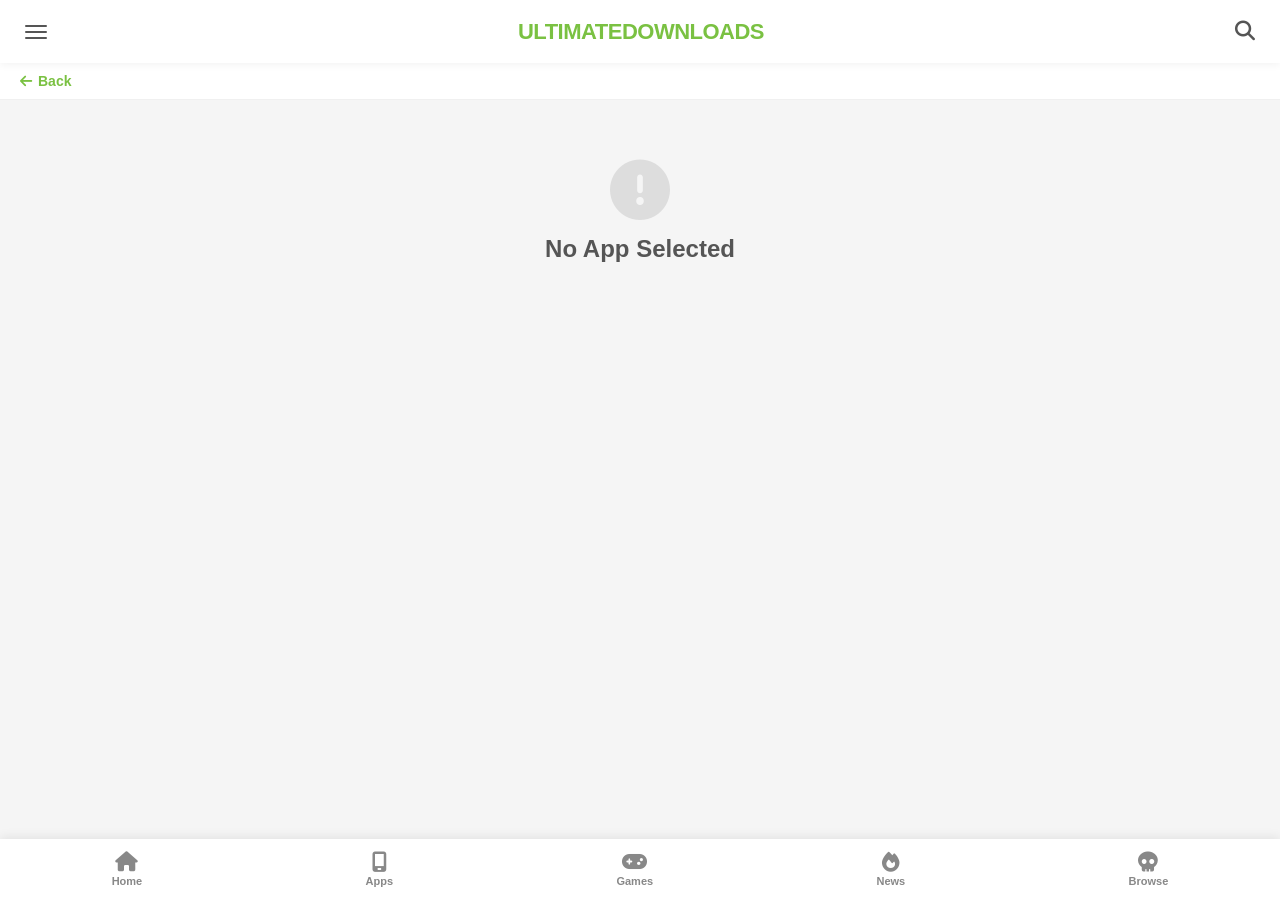
==== app.html @ 6dda3215 "Add app detail page with real download" ====
<!DOCTYPE html>
<html lang="en">
<head>
    <meta charset="UTF-8">
    <meta name="viewport" content="width=device-width, initial-scale=1.0">
    <title>Loading... - Ultimate Downloads</title>
    <link rel="stylesheet" href="/css/style.css">
    <link rel="stylesheet" href="https://cdnjs.cloudflare.com/ajax/libs/font-awesome/6.5.0/css/all.min.css">
    <style>
        .app-detail-header {
            background: #fff;
            padding: 25px 20px;
            text-align: center;
        }
        
        .app-detail-header img {
            width: 110px;
            height: 110px;
            border-radius: 25px;
            object-fit: cover;
            box-shadow: 0 8px 20px rgba(0,0,0,0.15);
            background: #f0f0f0;
        }
        
        .app-detail-header h1 {
            font-size: 22px;
            font-weight: 800;
            margin-top: 15px;
        }
        
        .app-detail-header .category {
            color: #7ac142;
            font-size: 14px;
            font-weight: 600;
            margin-top: 5px;
        }
        
        .app-meta-row {
            display: flex;
            justify-content: center;
            gap: 25px;
            margin-top: 20px;
            padding: 15px 0;
            border-top: 1px solid #f0f0f0;
            border-bottom: 1px solid #f0f0f0;
        }
        
        .meta-item {
            text-align: center;
        }
        
        .meta-item .val {
            font-size: 16px;
            font-weight: 700;
            color: #1a1a1a;
        }
        
        .meta-item .lbl {
            font-size: 11px;
            color: #888;
            margin-top: 3px;
            text-transform: uppercase;
        }
        
        .download-section {
            background: #fff;
            padding: 20px;
            margin-top: 10px;
        }
        
        .download-btn {
            display: block;
            width: 100%;
            padding: 16px;
            background: linear-gradient(135deg, #7ac142, #6aaf33);
            color: #fff;
            text-align: center;
            border: none;
            border-radius: 12px;
            font-size: 17px;
            font-weight: 700;
            cursor: pointer;
            text-decoration: none;
            box-shadow: 0 6px 15px rgba(122,193,66,0.3);
            transition: 0.2s;
        }
        
        .download-btn:hover {
            transform: translateY(-2px);
            box-shadow: 0 8px 20px rgba(122,193,66,0.4);
        }
        
        .download-btn i {
            margin-right: 8px;
        }
        
        .info-section {
            background: #fff;
            padding: 20px;
            margin-top: 10px;
        }
        
        .info-section h3 {
            font-size: 16px;
            font-weight: 700;
            margin-bottom: 12px;
            display: flex;
            align-items: center;
            gap: 8px;
        }
        
        .info-section h3 i {
            color: #ff7a3d;
        }
        
        .info-section p {
            font-size: 14px;
            color: #555;
            line-height: 1.7;
        }
        
        .mod-features {
            background: #fff7e6;
            border-left: 4px solid #ff7a3d;
            padding: 15px;
            border-radius: 8px;
            margin-top: 15px;
        }
        
        .mod-features .title {
            font-size: 13px;
            color: #ff7a3d;
            font-weight: 700;
            margin-bottom: 8px;
            text-transform: uppercase;
        }
        
        .mod-features p {
            color: #555;
            font-size: 14px;
        }
        
        .back-btn {
            position: sticky;
            top: 60px;
            background: #fff;
            padding: 10px 20px;
            border-bottom: 1px solid #f0f0f0;
            z-index: 50;
        }
        
        .back-btn a {
            color: #7ac142;
            font-size: 14px;
            font-weight: 600;
            display: flex;
            align-items: center;
            gap: 6px;
        }
        
        .not-found {
            text-align: center;
            padding: 60px 20px;
        }
        
        .not-found i {
            font-size: 60px;
            color: #ddd;
            margin-bottom: 15px;
        }
        
        .not-found h2 {
            color: #555;
        }
    </style>
</head>
<body>

<!-- TOP HEADER -->
<header class="top-header">
    <div class="menu-icon" onclick="toggleMenu()">
        <span></span><span></span><span></span>
    </div>
    <a href="/" class="logo">ULTIMATE<span>DOWNLOADS</span></a>
    <div class="search-icon" onclick="toggleSearch()">
        <i class="fa-solid fa-magnifying-glass"></i>
    </div>
</header>

<!-- SEARCH BAR -->
<div class="search-box" id="searchBox">
    <input type="text" placeholder="Search apps and games...">
</div>

<!-- SIDE MENU -->
<div class="side-menu" id="sideMenu">
    <a href="/"><i class="fa-solid fa-house"></i> Home</a>
    <a href="/apps.html"><i class="fa-solid fa-mobile-screen"></i> Apps</a>
    <a href="/games.html"><i class="fa-solid fa-gamepad"></i> Games</a>
    <a href="/news.html"><i class="fa-solid fa-fire"></i> News</a>
    <a href="/browse.html"><i class="fa-solid fa-skull"></i> Browse</a>
</div>

<!-- BACK BUTTON -->
<div class="back-btn">
    <a href="javascript:history.back()">
        <i class="fa-solid fa-arrow-left"></i> Back
    </a>
</div>

<!-- APP CONTENT -->
<div id="appContent">
    <div class="loading" style="padding: 50px;">Loading app details...</div>
</div>

<!-- BOTTOM NAVIGATION -->
<nav class="bottom-nav">
    <a href="/" class="nav-item">
        <i class="fa-solid fa-house nav-icon"></i>
        <span class="nav-label">Home</span>
    </a>
    <a href="/apps.html" class="nav-item">
        <i class="fa-solid fa-mobile-screen nav-icon"></i>
        <span class="nav-label">Apps</span>
    </a>
    <a href="/games.html" class="nav-item">
        <i class="fa-solid fa-gamepad nav-icon"></i>
        <span class="nav-label">Games</span>
    </a>
    <a href="/news.html" class="nav-item">
        <i class="fa-solid fa-fire nav-icon"></i>
        <span class="nav-label">News</span>
    </a>
    <a href="/browse.html" class="nav-item">
        <i class="fa-solid fa-skull nav-icon"></i>
        <span class="nav-label">Browse</span>
    </a>
</nav>

<script src="/js/main.js"></script>
<script>
async function loadAppDetail() {
    const params = new URLSearchParams(window.location.search);
    const id = params.get('id');
    const container = document.getElementById('appContent');
    
    if (!id) {
        container.innerHTML = `
            <div class="not-found">
                <i class="fa-solid fa-circle-exclamation"></i>
                <h2>No App Selected</h2>
            </div>
        `;
        return;
    }
    
    try {
        const response = await fetch('/api/apps');
        const data = await response.json();
        const app = data.apps.find(a => a.id === id);
        
        if (!app) {
            container.innerHTML = `
                <div class="not-found">
                    <i class="fa-solid fa-circle-exclamation"></i>
                    <h2>App Not Found</h2>
                </div>
            `;
            return;
        }
        
        document.title = `${app.name} - Ultimate Downloads`;
        
        container.innerHTML = `
            <div class="app-detail-header">
                <img src="${app.icon}" alt="${app.name}" onerror="this.src='https://via.placeholder.com/110/7ac142/ffffff?text=APP'">
                <h1>${app.name}</h1>
                <div class="category">${app.category}</div>
                
                <div class="app-meta-row">
                    <div class="meta-item">
                        <div class="val">${app.rating || '4.0'} ⭐</div>
                        <div class="lbl">Rating</div>
                    </div>
                    <div class="meta-item">
                        <div class="val">${app.version || '1.0'}</div>
                        <div class="lbl">Version</div>
                    </div>
                    <div class="meta-item">
                        <div class="val">${app.type === 'game' ? 'Game' : 'App'}</div>
                        <div class="lbl">Type</div>
                    </div>
                </div>
            </div>
            
            <div class="download-section">
                <a href="${app.download}" class="download-btn" download>
                    <i class="fa-solid fa-download"></i> Download ${app.name}
                </a>
            </div>
            
            ${app.modInfo ? `
                <div class="info-section">
                    <div class="mod-features">
                        <div class="title">⚡ MOD Features</div>
                        <p>${app.modInfo}</p>
                    </div>
                </div>
            ` : ''}
            
            <div class="info-section">
                <h3><i class="fa-solid fa-circle-info"></i> About ${app.name}</h3>
                <p>${app.description || 'No description available.'}</p>
            </div>
            
            <div class="info-section">
                <h3><i class="fa-solid fa-shield-halved"></i> Safety</h3>
                <p>✅ Scanned & Verified Safe<br>
                ✅ Free Download<br>
                ✅ No Hidden Cost</p>
            </div>
        `;
        
    } catch (error) {
        container.innerHTML = `
            <div class="not-found">
                <i class="fa-solid fa-triangle-exclamation"></i>
                <h2>Failed to load app</h2>
            </div>
        `;
    }
}

loadAppDetail();
</script>

</body>
</html>
---- css/style.css ----
/* ===== RESET & BASE ===== */
* {
    margin: 0;
    padding: 0;
    box-sizing: border-box;
    -webkit-tap-highlight-color: transparent;
}

body {
    font-family: -apple-system, BlinkMacSystemFont, 'Segoe UI', Roboto, sans-serif;
    background: #f5f5f5;
    color: #1a1a1a;
    padding-bottom: 70px;
    min-height: 100vh;
}

a {
    text-decoration: none;
    color: inherit;
}

/* ===== TOP HEADER ===== */
.top-header {
    background: #fff;
    padding: 15px 20px;
    display: flex;
    align-items: center;
    justify-content: space-between;
    box-shadow: 0 2px 8px rgba(0,0,0,0.05);
    position: sticky;
    top: 0;
    z-index: 100;
}

.menu-icon {
    display: flex;
    flex-direction: column;
    gap: 4px;
    cursor: pointer;
    padding: 5px;
}

.menu-icon span {
    width: 22px;
    height: 2px;
    background: #555;
    border-radius: 2px;
}

.logo {
    font-size: 22px;
    font-weight: 900;
    color: #7ac142;
    letter-spacing: -0.5px;
}

.logo span {
    color: #7ac142;
}

.search-icon {
    font-size: 20px;
    cursor: pointer;
    padding: 5px;
    color: #555;
}

/* ===== SEARCH BOX ===== */
.search-box {
    display: none;
    background: #fff;
    padding: 12px 20px;
    border-bottom: 1px solid #eee;
}

.search-box.active {
    display: block;
}

.search-box input {
    width: 100%;
    padding: 12px 15px;
    border: 1px solid #ddd;
    border-radius: 25px;
    font-size: 15px;
    outline: none;
}

.search-box input:focus {
    border-color: #7ac142;
}

/* ===== SIDE MENU ===== */
.side-menu {
    display: none;
    position: fixed;
    top: 55px;
    left: 0;
    width: 250px;
    height: 100%;
    background: #fff;
    box-shadow: 2px 0 10px rgba(0,0,0,0.1);
    z-index: 99;
    padding: 20px 0;
}

.side-menu.active {
    display: block;
}

.side-menu a {
    display: flex;
    align-items: center;
    gap: 12px;
    padding: 15px 25px;
    font-size: 16px;
    color: #333;
    border-bottom: 1px solid #f0f0f0;
}

.side-menu a:hover {
    background: #f9f9f9;
    color: #7ac142;
}

.side-menu a i {
    width: 20px;
    color: #7ac142;
}

/* ===== MAIN CONTENT ===== */
main {
    padding: 10px 0;
}

.section {
    background: #fff;
    margin: 10px 0;
    padding: 20px 15px;
}

.section-header {
    display: flex;
    justify-content: space-between;
    align-items: center;
    margin-bottom: 15px;
}

.section-title {
    font-size: 18px;
    font-weight: 700;
    color: #1a1a1a;
    display: flex;
    align-items: center;
    gap: 8px;
    margin-bottom: 15px;
}

.section-title i {
    color: #ff7a3d;
    font-size: 18px;
}

.more-link {
    color: #7ac142;
    font-size: 14px;
    font-weight: 600;
}

/* ===== FEATURED SLIDER ===== */
.featured-slider {
    display: flex;
    gap: 15px;
    overflow-x: auto;
    padding-bottom: 10px;
    scrollbar-width: none;
}

.featured-slider::-webkit-scrollbar {
    display: none;
}

.featured-card {
    min-width: 280px;
    height: 160px;
    border-radius: 15px;
    overflow: hidden;
    position: relative;
    background: linear-gradient(135deg, #ff6b6b, #ee5a6f);
    cursor: pointer;
}

.featured-card-info {
    position: absolute;
    bottom: 0;
    left: 0;
    right: 0;
    background: rgba(255,255,255,0.95);
    padding: 10px 15px;
    display: flex;
    align-items: center;
    gap: 10px;
}

.featured-card-info img {
    width: 40px;
    height: 40px;
    border-radius: 10px;
}

.featured-card-info h3 {
    font-size: 14px;
    font-weight: 700;
}

.featured-card-info p {
    font-size: 12px;
    color: #7ac142;
}

/* ===== TOP APPS SLIDER ===== */
.top-apps-slider {
    display: flex;
    gap: 15px;
    overflow-x: auto;
    padding-bottom: 10px;
    scrollbar-width: none;
}

.top-apps-slider::-webkit-scrollbar {
    display: none;
}

.top-app-card {
    min-width: 140px;
    cursor: pointer;
}

.top-app-card .img-wrap {
    position: relative;
    width: 140px;
    height: 140px;
    border-radius: 18px;
    overflow: hidden;
    background: #222;
}

.top-app-card .img-wrap img {
    width: 100%;
    height: 100%;
    object-fit: cover;
}

.badge-editor {
    position: absolute;
    bottom: 35px;
    left: 8px;
    background: #ff7a3d;
    color: #fff;
    font-size: 10px;
    font-weight: 700;
    padding: 3px 8px;
    border-radius: 12px;
}

.badge-premium {
    position: absolute;
    bottom: 8px;
    left: 8px;
    background: #7ac142;
    color: #fff;
    font-size: 10px;
    font-weight: 700;
    padding: 3px 8px;
    border-radius: 12px;
}

.top-app-card h3 {
    margin-top: 10px;
    font-size: 15px;
    font-weight: 700;
}

.top-app-card p {
    font-size: 13px;
    color: #888;
    margin-top: 3px;
}

/* ===== APPS LIST ===== */
.apps-list {
    display: flex;
    flex-direction: column;
    gap: 12px;
}

.app-list-item {
    background: #fff;
    border: 1px solid #eee;
    border-radius: 12px;
    padding: 12px;
    display: flex;
    gap: 12px;
    align-items: center;
    cursor: pointer;
    transition: 0.2s;
}

.app-list-item:hover {
    box-shadow: 0 4px 12px rgba(0,0,0,0.08);
}

.app-list-item img {
    width: 60px;
    height: 60px;
    border-radius: 12px;
    object-fit: cover;
}

.app-list-item .info {
    flex: 1;
}

.app-list-item h3 {
    font-size: 16px;
    font-weight: 700;
    margin-bottom: 4px;
}

.app-list-item .meta {
    font-size: 13px;
    color: #888;
    display: flex;
    align-items: center;
    gap: 6px;
}

.app-list-item .mod-info {
    font-size: 13px;
    color: #ff7a3d;
    font-weight: 600;
    margin-top: 4px;
}

/* ===== COLLECTIONS ===== */
.collection-grid {
    display: grid;
    grid-template-columns: repeat(2, 1fr);
    gap: 12px;
}

.collection-card {
    height: 150px;
    border-radius: 15px;
    overflow: hidden;
    position: relative;
    background: linear-gradient(135deg, #4a5fc1, #5b3fc0);
    cursor: pointer;
    padding: 15px;
    color: #fff;
}

.collection-card h3 {
    font-size: 16px;
    font-weight: 700;
    margin-bottom: 10px;
}

.collection-card .more-count {
    position: absolute;
    bottom: 10px;
    left: 15px;
    font-size: 13px;
    font-weight: 600;
}

/* ===== BOTTOM NAVIGATION ===== */
.bottom-nav {
    position: fixed;
    bottom: 0;
    left: 0;
    right: 0;
    background: #fff;
    display: flex;
    justify-content: space-around;
    align-items: center;
    padding: 8px 0;
    box-shadow: 0 -2px 10px rgba(0,0,0,0.08);
    z-index: 100;
}

.nav-item {
    display: flex;
    flex-direction: column;
    align-items: center;
    gap: 3px;
    padding: 5px 10px;
    color: #888;
}

.nav-item.active {
    color: #7ac142;
}

.nav-item i {
    font-size: 20px;
}

.nav-label {
    font-size: 11px;
    font-weight: 600;
}

/* ===== LOADING ===== */
.loading {
    text-align: center;
    padding: 30px;
    color: #888;
    font-size: 14px;
}

/* ===== FOOTER ===== */
footer {
    text-align: center;
    padding: 20px;
    color: #888;
    font-size: 13px;
    background: #fff;
    margin-top: 10px;
}

/* ===== RESPONSIVE ===== */
@media (min-width: 768px) {
    .collection-grid {
        grid-template-columns: repeat(3, 1fr);
    }

    main {
        max-width: 800px;
        margin: 0 auto;
    }
}
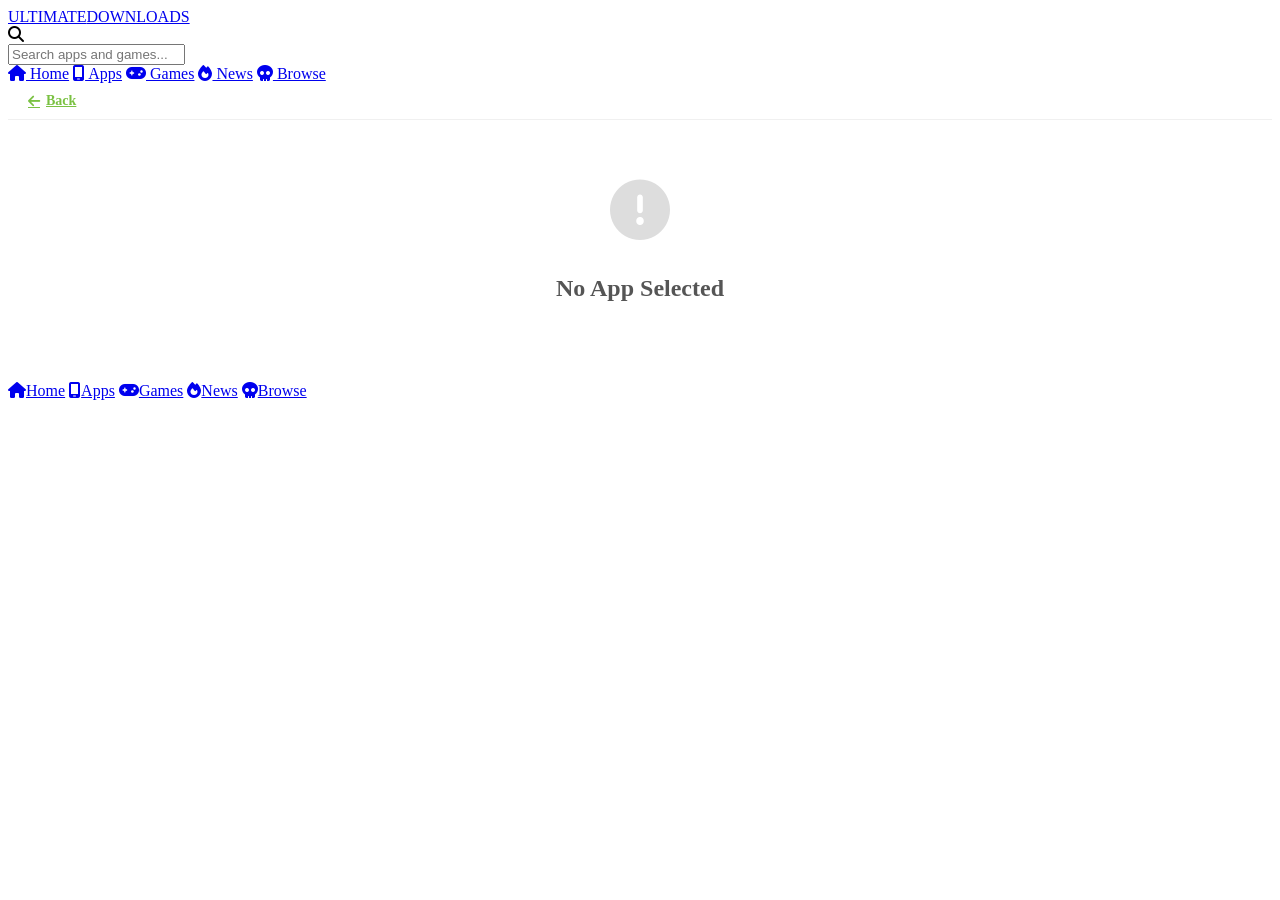
==== commit 1044ba16: "Add hero slider, global search, download counter, screenshots, related apps, 404 page, SEO" ====
--- a/app.html
+++ b/app.html
@@ -7,192 +7,53 @@
     <link rel="stylesheet" href="/css/style.css">
     <link rel="stylesheet" href="https://cdnjs.cloudflare.com/ajax/libs/font-awesome/6.5.0/css/all.min.css">
     <style>
-        .app-detail-header {
-            background: #fff;
-            padding: 25px 20px;
-            text-align: center;
-        }
-        
-        .app-detail-header img {
-            width: 110px;
-            height: 110px;
-            border-radius: 25px;
-            object-fit: cover;
-            box-shadow: 0 8px 20px rgba(0,0,0,0.15);
-            background: #f0f0f0;
-        }
-        
-        .app-detail-header h1 {
-            font-size: 22px;
-            font-weight: 800;
-            margin-top: 15px;
-        }
-        
-        .app-detail-header .category {
-            color: #7ac142;
-            font-size: 14px;
-            font-weight: 600;
-            margin-top: 5px;
-        }
-        
-        .app-meta-row {
-            display: flex;
-            justify-content: center;
-            gap: 25px;
-            margin-top: 20px;
-            padding: 15px 0;
-            border-top: 1px solid #f0f0f0;
-            border-bottom: 1px solid #f0f0f0;
-        }
-        
-        .meta-item {
-            text-align: center;
-        }
-        
-        .meta-item .val {
-            font-size: 16px;
-            font-weight: 700;
-            color: #1a1a1a;
-        }
-        
-        .meta-item .lbl {
-            font-size: 11px;
-            color: #888;
-            margin-top: 3px;
-            text-transform: uppercase;
-        }
-        
-        .download-section {
-            background: #fff;
-            padding: 20px;
-            margin-top: 10px;
-        }
-        
-        .download-btn {
-            display: block;
-            width: 100%;
-            padding: 16px;
-            background: linear-gradient(135deg, #7ac142, #6aaf33);
-            color: #fff;
-            text-align: center;
-            border: none;
-            border-radius: 12px;
-            font-size: 17px;
-            font-weight: 700;
-            cursor: pointer;
-            text-decoration: none;
-            box-shadow: 0 6px 15px rgba(122,193,66,0.3);
-            transition: 0.2s;
-        }
-        
-        .download-btn:hover {
-            transform: translateY(-2px);
-            box-shadow: 0 8px 20px rgba(122,193,66,0.4);
-        }
-        
-        .download-btn i {
-            margin-right: 8px;
-        }
-        
-        .info-section {
-            background: #fff;
-            padding: 20px;
-            margin-top: 10px;
-        }
-        
-        .info-section h3 {
-            font-size: 16px;
-            font-weight: 700;
-            margin-bottom: 12px;
-            display: flex;
-            align-items: center;
-            gap: 8px;
-        }
-        
-        .info-section h3 i {
-            color: #ff7a3d;
-        }
-        
-        .info-section p {
-            font-size: 14px;
-            color: #555;
-            line-height: 1.7;
-        }
-        
-        .mod-features {
-            background: #fff7e6;
-            border-left: 4px solid #ff7a3d;
-            padding: 15px;
-            border-radius: 8px;
-            margin-top: 15px;
-        }
-        
-        .mod-features .title {
-            font-size: 13px;
-            color: #ff7a3d;
-            font-weight: 700;
-            margin-bottom: 8px;
-            text-transform: uppercase;
-        }
-        
-        .mod-features p {
-            color: #555;
-            font-size: 14px;
-        }
-        
-        .back-btn {
-            position: sticky;
-            top: 60px;
-            background: #fff;
-            padding: 10px 20px;
-            border-bottom: 1px solid #f0f0f0;
-            z-index: 50;
-        }
-        
-        .back-btn a {
-            color: #7ac142;
-            font-size: 14px;
-            font-weight: 600;
-            display: flex;
-            align-items: center;
-            gap: 6px;
-        }
-        
-        .not-found {
-            text-align: center;
-            padding: 60px 20px;
-        }
-        
-        .not-found i {
-            font-size: 60px;
-            color: #ddd;
-            margin-bottom: 15px;
-        }
-        
-        .not-found h2 {
-            color: #555;
-        }
+        .app-detail-header { background: #fff; padding: 25px 20px; text-align: center; }
+        .app-detail-header img { width: 110px; height: 110px; border-radius: 25px; object-fit: cover; box-shadow: 0 8px 20px rgba(0,0,0,0.15); background: #f0f0f0; }
+        .app-detail-header h1 { font-size: 22px; font-weight: 800; margin-top: 15px; }
+        .app-detail-header .category { color: #7ac142; font-size: 14px; font-weight: 600; margin-top: 5px; }
+        .app-meta-row { display: flex; justify-content: center; gap: 20px; margin-top: 20px; padding: 15px 0; border-top: 1px solid #f0f0f0; border-bottom: 1px solid #f0f0f0; }
+        .meta-item { text-align: center; }
+        .meta-item .val { font-size: 15px; font-weight: 700; color: #1a1a1a; }
+        .meta-item .lbl { font-size: 11px; color: #888; margin-top: 3px; text-transform: uppercase; }
+        .download-section { background: #fff; padding: 20px; margin-top: 10px; }
+        .download-btn { display: block; width: 100%; padding: 16px; background: linear-gradient(135deg, #7ac142, #6aaf33); color: #fff; text-align: center; border: none; border-radius: 12px; font-size: 17px; font-weight: 700; cursor: pointer; text-decoration: none; box-shadow: 0 6px 15px rgba(122,193,66,0.3); transition: 0.2s; }
+        .download-btn:hover { transform: translateY(-2px); box-shadow: 0 8px 20px rgba(122,193,66,0.4); }
+        .download-btn i { margin-right: 8px; }
+        .info-section { background: #fff; padding: 20px; margin-top: 10px; }
+        .info-section h3 { font-size: 16px; font-weight: 700; margin-bottom: 12px; display: flex; align-items: center; gap: 8px; }
+        .info-section h3 i { color: #ff7a3d; }
+        .info-section p { font-size: 14px; color: #555; line-height: 1.7; }
+        .mod-features { background: #fff7e6; border-left: 4px solid #ff7a3d; padding: 15px; border-radius: 8px; margin-top: 15px; }
+        .mod-features .title { font-size: 13px; color: #ff7a3d; font-weight: 700; margin-bottom: 8px; text-transform: uppercase; }
+        .mod-features p { color: #555; font-size: 14px; }
+        .back-btn { position: sticky; top: 55px; background: #fff; padding: 10px 20px; border-bottom: 1px solid #f0f0f0; z-index: 50; }
+        .back-btn a { color: #7ac142; font-size: 14px; font-weight: 600; display: flex; align-items: center; gap: 6px; }
+        .not-found { text-align: center; padding: 60px 20px; }
+        .not-found i { font-size: 60px; color: #ddd; margin-bottom: 15px; }
+        .not-found h2 { color: #555; }
+        .screenshots-scroll { display: flex; gap: 10px; overflow-x: auto; padding-bottom: 10px; scrollbar-width: none; }
+        .screenshots-scroll::-webkit-scrollbar { display: none; }
+        .screenshots-scroll img { height: 280px; border-radius: 12px; box-shadow: 0 4px 12px rgba(0,0,0,0.1); }
+        .related-list { display: flex; gap: 12px; overflow-x: auto; padding-bottom: 10px; scrollbar-width: none; }
+        .related-list::-webkit-scrollbar { display: none; }
+        .related-item { min-width: 100px; text-align: center; cursor: pointer; }
+        .related-item img { width: 80px; height: 80px; border-radius: 18px; object-fit: cover; }
+        .related-item h4 { font-size: 13px; font-weight: 700; margin-top: 8px; white-space: nowrap; overflow: hidden; text-overflow: ellipsis; width: 80px; }
     </style>
 </head>
 <body>
 
-<!-- TOP HEADER -->
 <header class="top-header">
-    <div class="menu-icon" onclick="toggleMenu()">
-        <span></span><span></span><span></span>
-    </div>
+    <div class="menu-icon" onclick="toggleMenu()"><span></span><span></span><span></span></div>
     <a href="/" class="logo">ULTIMATE<span>DOWNLOADS</span></a>
-    <div class="search-icon" onclick="toggleSearch()">
-        <i class="fa-solid fa-magnifying-glass"></i>
-    </div>
+    <div class="search-icon" onclick="toggleSearch()"><i class="fa-solid fa-magnifying-glass"></i></div>
 </header>
 
-<!-- SEARCH BAR -->
 <div class="search-box" id="searchBox">
-    <input type="text" placeholder="Search apps and games...">
+    <input type="text" placeholder="Search apps and games..." id="globalSearch">
+    <div class="search-results" id="searchResults"></div>
 </div>
 
-<!-- SIDE MENU -->
 <div class="side-menu" id="sideMenu">
     <a href="/"><i class="fa-solid fa-house"></i> Home</a>
     <a href="/apps.html"><i class="fa-solid fa-mobile-screen"></i> Apps</a>
@@ -201,56 +62,38 @@
     <a href="/browse.html"><i class="fa-solid fa-skull"></i> Browse</a>
 </div>
 
-<!-- BACK BUTTON -->
 <div class="back-btn">
-    <a href="javascript:history.back()">
-        <i class="fa-solid fa-arrow-left"></i> Back
-    </a>
+    <a href="javascript:history.back()"><i class="fa-solid fa-arrow-left"></i> Back</a>
 </div>
 
-<!-- APP CONTENT -->
 <div id="appContent">
     <div class="loading" style="padding: 50px;">Loading app details...</div>
 </div>
 
-<!-- BOTTOM NAVIGATION -->
 <nav class="bottom-nav">
-    <a href="/" class="nav-item">
-        <i class="fa-solid fa-house nav-icon"></i>
-        <span class="nav-label">Home</span>
-    </a>
-    <a href="/apps.html" class="nav-item">
-        <i class="fa-solid fa-mobile-screen nav-icon"></i>
-        <span class="nav-label">Apps</span>
-    </a>
-    <a href="/games.html" class="nav-item">
-        <i class="fa-solid fa-gamepad nav-icon"></i>
-        <span class="nav-label">Games</span>
-    </a>
-    <a href="/news.html" class="nav-item">
-        <i class="fa-solid fa-fire nav-icon"></i>
-        <span class="nav-label">News</span>
-    </a>
-    <a href="/browse.html" class="nav-item">
-        <i class="fa-solid fa-skull nav-icon"></i>
-        <span class="nav-label">Browse</span>
-    </a>
+    <a href="/" class="nav-item"><i class="fa-solid fa-house nav-icon"></i><span class="nav-label">Home</span></a>
+    <a href="/apps.html" class="nav-item"><i class="fa-solid fa-mobile-screen nav-icon"></i><span class="nav-label">Apps</span></a>
+    <a href="/games.html" class="nav-item"><i class="fa-solid fa-gamepad nav-icon"></i><span class="nav-label">Games</span></a>
+    <a href="/news.html" class="nav-item"><i class="fa-solid fa-fire nav-icon"></i><span class="nav-label">News</span></a>
+    <a href="/browse.html" class="nav-item"><i class="fa-solid fa-skull nav-icon"></i><span class="nav-label">Browse</span></a>
 </nav>
 
 <script src="/js/main.js"></script>
 <script>
+function formatNum(n) {
+    n = parseInt(n) || 0;
+    if (n >= 1000000) return (n/1000000).toFixed(1) + 'M';
+    if (n >= 1000) return (n/1000).toFixed(1) + 'K';
+    return n;
+}
+
 async function loadAppDetail() {
     const params = new URLSearchParams(window.location.search);
     const id = params.get('id');
     const container = document.getElementById('appContent');
     
     if (!id) {
-        container.innerHTML = `
-            <div class="not-found">
-                <i class="fa-solid fa-circle-exclamation"></i>
-                <h2>No App Selected</h2>
-            </div>
-        `;
+        container.innerHTML = `<div class="not-found"><i class="fa-solid fa-circle-exclamation"></i><h2>No App Selected</h2></div>`;
         return;
     }
     
@@ -260,44 +103,41 @@
         const app = data.apps.find(a => a.id === id);
         
         if (!app) {
-            container.innerHTML = `
-                <div class="not-found">
-                    <i class="fa-solid fa-circle-exclamation"></i>
-                    <h2>App Not Found</h2>
-                </div>
-            `;
+            container.innerHTML = `<div class="not-found"><i class="fa-solid fa-circle-exclamation"></i><h2>App Not Found</h2></div>`;
             return;
         }
         
         document.title = `${app.name} - Ultimate Downloads`;
         
+        const related = data.apps.filter(a => a.id !== app.id && a.category === app.category).slice(0, 8);
+        const screenshots = app.screenshots ? app.screenshots.split(',').map(s => s.trim()).filter(s => s) : [];
+        
         container.innerHTML = `
             <div class="app-detail-header">
-                <img src="${app.icon}" alt="${app.name}" onerror="this.src='https://via.placeholder.com/110/7ac142/ffffff?text=APP'">
+                <img src="${app.icon}" onerror="this.src='https://via.placeholder.com/110/7ac142/ffffff?text=APP'">
                 <h1>${app.name}</h1>
                 <div class="category">${app.category}</div>
-                
                 <div class="app-meta-row">
-                    <div class="meta-item">
-                        <div class="val">${app.rating || '4.0'} ⭐</div>
-                        <div class="lbl">Rating</div>
-                    </div>
-                    <div class="meta-item">
-                        <div class="val">${app.version || '1.0'}</div>
-                        <div class="lbl">Version</div>
-                    </div>
-                    <div class="meta-item">
-                        <div class="val">${app.type === 'game' ? 'Game' : 'App'}</div>
-                        <div class="lbl">Type</div>
-                    </div>
+                    <div class="meta-item"><div class="val">${app.rating || '4.0'} ⭐</div><div class="lbl">Rating</div></div>
+                    <div class="meta-item"><div class="val">${app.version || '1.0'}</div><div class="lbl">Version</div></div>
+                    <div class="meta-item"><div class="val">${formatNum(app.downloads)}</div><div class="lbl">Downloads</div></div>
                 </div>
             </div>
             
             <div class="download-section">
-                <a href="${app.download}" class="download-btn" download>
+                <a href="${app.download}" class="download-btn" download onclick="trackDownload('${app.id}')">
                     <i class="fa-solid fa-download"></i> Download ${app.name}
                 </a>
             </div>
+            
+            ${screenshots.length > 0 ? `
+                <div class="info-section">
+                    <h3><i class="fa-solid fa-images"></i> Screenshots</h3>
+                    <div class="screenshots-scroll">
+                        ${screenshots.map(s => `<img src="${s}" onerror="this.style.display='none'">`).join('')}
+                    </div>
+                </div>
+            ` : ''}
             
             ${app.modInfo ? `
                 <div class="info-section">
@@ -315,20 +155,36 @@
             
             <div class="info-section">
                 <h3><i class="fa-solid fa-shield-halved"></i> Safety</h3>
-                <p>✅ Scanned & Verified Safe<br>
-                ✅ Free Download<br>
-                ✅ No Hidden Cost</p>
+                <p>✅ Scanned & Verified Safe<br>✅ Free Download<br>✅ No Hidden Cost</p>
             </div>
+            
+            ${related.length > 0 ? `
+                <div class="info-section">
+                    <h3><i class="fa-solid fa-thumbs-up"></i> You May Also Like</h3>
+                    <div class="related-list">
+                        ${related.map(r => `
+                            <div class="related-item" onclick="window.location.href='/app.html?id=${r.id}'">
+                                <img src="${r.icon}" onerror="this.src='https://via.placeholder.com/80/7ac142/ffffff?text=A'">
+                                <h4>${r.name}</h4>
+                            </div>
+                        `).join('')}
+                    </div>
+                </div>
+            ` : ''}
         `;
-        
     } catch (error) {
-        container.innerHTML = `
-            <div class="not-found">
-                <i class="fa-solid fa-triangle-exclamation"></i>
-                <h2>Failed to load app</h2>
-            </div>
-        `;
+        container.innerHTML = `<div class="not-found"><i class="fa-solid fa-triangle-exclamation"></i><h2>Failed to load app</h2></div>`;
     }
+}
+
+async function trackDownload(id) {
+    try {
+        await fetch('/api/download', {
+            method: 'POST',
+            headers: { 'Content-Type': 'application/json' },
+            body: JSON.stringify({ id })
+        });
+    } catch (e) {}
 }
 
 loadAppDetail();
--- a/css/style.css
+++ b/css/style.css
@@ -1,3 +1,10 @@
+    min-height: 100vh; /* ===== TOP HEADER 
+===== */ .top-header {
+    pointer; padding: 5px; color: #555; 
+.search-box { display: none; background:
+    align-items: center; gap: 12px; 
+    padding: 15px 25px; font-size: 16px; 
+    color: #333; border-bottom: 1px solid 
 /* ===== RESET & BASE ===== */
 * {
     margin: 0;
@@ -14,10 +21,7 @@
     min-height: 100vh;
 }
 
-a {
-    text-decoration: none;
-    color: inherit;
-}
+a { text-decoration: none; color: inherit; }
 
 /* ===== TOP HEADER ===== */
 .top-header {
@@ -54,9 +58,7 @@
     letter-spacing: -0.5px;
 }
 
-.logo span {
-    color: #7ac142;
-}
+.logo span { color: #7ac142; }
 
 .search-icon {
     font-size: 20px;
@@ -71,11 +73,10 @@
     background: #fff;
     padding: 12px 20px;
     border-bottom: 1px solid #eee;
-}
-
-.search-box.active {
-    display: block;
-}
+    position: relative;
+}
+
+.search-box.active { display: block; }
 
 .search-box input {
     width: 100%;
@@ -86,8 +87,61 @@
     outline: none;
 }
 
-.search-box input:focus {
-    border-color: #7ac142;
+.search-box input:focus { border-color: #7ac142; }
+
+.search-results {
+    position: absolute;
+    top: 100%;
+    left: 20px;
+    right: 20px;
+    background: #fff;
+    border-radius: 12px;
+    box-shadow: 0 10px 30px rgba(0,0,0,0.15);
+    max-height: 400px;
+    overflow-y: auto;
+    z-index: 200;
+    display: none;
+}
+
+.search-results.active { display: block; }
+
+.search-result-item {
+    display: flex;
+    align-items: center;
+    gap: 12px;
+    padding: 12px 15px;
+    border-bottom: 1px solid #f5f5f5;
+    cursor: pointer;
+    transition: 0.2s;
+}
+
+.search-result-item:hover { background: #f9f9f9; }
+.search-result-item:last-child { border-bottom: none; }
+
+.search-result-item img {
+    width: 40px;
+    height: 40px;
+    border-radius: 10px;
+    object-fit: cover;
+    background: #f0f0f0;
+}
+
+.search-result-item .info h4 {
+    font-size: 14px;
+    font-weight: 700;
+}
+
+.search-result-item .info p {
+    font-size: 12px;
+    color: #888;
+    margin-top: 2px;
+}
+
+.search-no-results {
+    padding: 30px;
+    text-align: center;
+    color: #888;
+    font-size: 14px;
 }
 
 /* ===== SIDE MENU ===== */
@@ -104,9 +158,7 @@
     padding: 20px 0;
 }
 
-.side-menu.active {
-    display: block;
-}
+.side-menu.active { display: block; }
 
 .side-menu a {
     display: flex;
@@ -118,20 +170,11 @@
     border-bottom: 1px solid #f0f0f0;
 }
 
-.side-menu a:hover {
-    background: #f9f9f9;
-    color: #7ac142;
-}
-
-.side-menu a i {
-    width: 20px;
-    color: #7ac142;
-}
+.side-menu a:hover { background: #f9f9f9; color: #7ac142; }
+.side-menu a i { width: 20px; color: #7ac142; }
 
 /* ===== MAIN CONTENT ===== */
-main {
-    padding: 10px 0;
-}
+main { padding: 10px 0; }
 
 .section {
     background: #fff;
@@ -167,6 +210,113 @@
     font-weight: 600;
 }
 
+/* ===== HERO SLIDER (NEW) ===== */
+.hero-slider-wrap {
+    background: #fff;
+    padding: 15px;
+    margin-bottom: 10px;
+}
+
+.hero-slider {
+    position: relative;
+    width: 100%;
+    height: 200px;
+    border-radius: 20px;
+    overflow: hidden;
+    box-shadow: 0 8px 20px rgba(0,0,0,0.1);
+}
+
+.hero-slide {
+    position: absolute;
+    top: 0;
+    left: 0;
+    width: 100%;
+    height: 100%;
+    display: flex;
+    align-items: center;
+    padding: 25px;
+    color: #fff;
+    opacity: 0;
+    transition: opacity 0.6s ease;
+    cursor: pointer;
+}
+
+.hero-slide.active { opacity: 1; }
+
+.hero-slide-content {
+    flex: 1;
+    z-index: 2;
+}
+
+.hero-slide-content .tag {
+    display: inline-block;
+    background: rgba(255,255,255,0.25);
+    color: #fff;
+    font-size: 11px;
+    font-weight: 700;
+    padding: 4px 12px;
+    border-radius: 15px;
+    margin-bottom: 10px;
+    backdrop-filter: blur(10px);
+}
+
+.hero-slide-content h2 {
+    font-size: 22px;
+    font-weight: 800;
+    margin-bottom: 6px;
+    text-shadow: 0 2px 8px rgba(0,0,0,0.3);
+}
+
+.hero-slide-content p {
+    font-size: 13px;
+    opacity: 0.95;
+    margin-bottom: 12px;
+    text-shadow: 0 1px 4px rgba(0,0,0,0.3);
+}
+
+.hero-slide-content .btn-hero {
+    display: inline-flex;
+    align-items: center;
+    gap: 6px;
+    background: #fff;
+    color: #1a1a1a;
+    padding: 8px 18px;
+    border-radius: 20px;
+    font-size: 13px;
+    font-weight: 700;
+}
+
+.hero-slide-icon {
+    width: 90px;
+    height: 90px;
+    border-radius: 22px;
+    object-fit: cover;
+    box-shadow: 0 6px 20px rgba(0,0,0,0.3);
+    margin-left: 15px;
+}
+
+.hero-dots {
+    display: flex;
+    justify-content: center;
+    gap: 8px;
+    margin-top: 12px;
+}
+
+.hero-dot {
+    width: 8px;
+    height: 8px;
+    border-radius: 50%;
+    background: #ddd;
+    cursor: pointer;
+    transition: 0.3s;
+}
+
+.hero-dot.active {
+    background: #7ac142;
+    width: 24px;
+    border-radius: 4px;
+}
+
 /* ===== FEATURED SLIDER ===== */
 .featured-slider {
     display: flex;
@@ -176,9 +326,7 @@
     scrollbar-width: none;
 }
 
-.featured-slider::-webkit-scrollbar {
-    display: none;
-}
+.featured-slider::-webkit-scrollbar { display: none; }
 
 .featured-card {
     min-width: 280px;
@@ -227,9 +375,7 @@
     scrollbar-width: none;
 }
 
-.top-apps-slider::-webkit-scrollbar {
-    display: none;
-}
+.top-apps-slider::-webkit-scrollbar { display: none; }
 
 .top-app-card {
     min-width: 140px;
@@ -398,18 +544,9 @@
     color: #888;
 }
 
-.nav-item.active {
-    color: #7ac142;
-}
-
-.nav-item i {
-    font-size: 20px;
-}
-
-.nav-label {
-    font-size: 11px;
-    font-weight: 600;
-}
+.nav-item.active { color: #7ac142; }
+.nav-item i { font-size: 20px; }
+.nav-label { font-size: 11px; font-weight: 600; }
 
 /* ===== LOADING ===== */
 .loading {
@@ -431,12 +568,6 @@
 
 /* ===== RESPONSIVE ===== */
 @media (min-width: 768px) {
-    .collection-grid {
-        grid-template-columns: repeat(3, 1fr);
-    }
-
-    main {
-        max-width: 800px;
-        margin: 0 auto;
-    }
-}
+    .collection-grid { grid-template-columns: repeat(3, 1fr); }
+    main { max-width: 800px; margin: 0 auto; }
+}
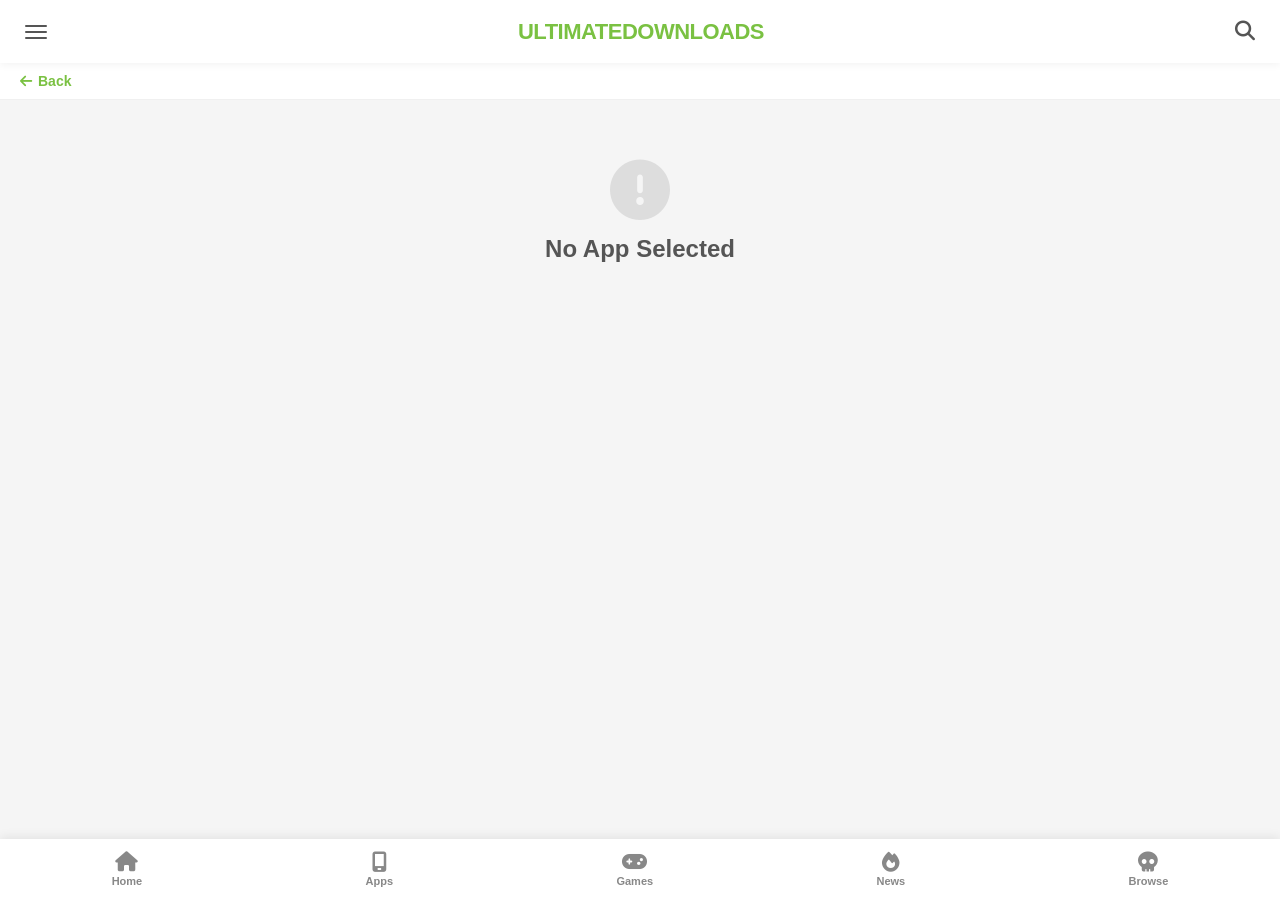
==== commit e3454eef: "Add Monetag ads to all public pages" ====
--- a/app.html
+++ b/app.html
@@ -4,6 +4,7 @@
     <meta charset="UTF-8">
     <meta name="viewport" content="width=device-width, initial-scale=1.0">
     <title>Loading... - Ultimate Downloads</title>
+<script src="https://quge5.com/88/tag.min.js" data-zone="244467" async data-cfasync="false"></script>
     <link rel="stylesheet" href="/css/style.css">
     <link rel="stylesheet" href="https://cdnjs.cloudflare.com/ajax/libs/font-awesome/6.5.0/css/all.min.css">
     <style>
--- a/css/style.css
+++ b/css/style.css
@@ -1,11 +1,3 @@
-    min-height: 100vh; /* ===== TOP HEADER 
-===== */ .top-header {
-    pointer; padding: 5px; color: #555; 
-.search-box { display: none; background:
-    align-items: center; gap: 12px; 
-    padding: 15px 25px; font-size: 16px; 
-    color: #333; border-bottom: 1px solid 
-/* ===== RESET & BASE ===== */
 * {
     margin: 0;
     padding: 0;
@@ -23,7 +15,6 @@
 
 a { text-decoration: none; color: inherit; }
 
-/* ===== TOP HEADER ===== */
 .top-header {
     background: #fff;
     padding: 15px 20px;
@@ -67,7 +58,6 @@
     color: #555;
 }
 
-/* ===== SEARCH BOX ===== */
 .search-box {
     display: none;
     background: #fff;
@@ -144,7 +134,6 @@
     font-size: 14px;
 }
 
-/* ===== SIDE MENU ===== */
 .side-menu {
     display: none;
     position: fixed;
@@ -173,7 +162,6 @@
 .side-menu a:hover { background: #f9f9f9; color: #7ac142; }
 .side-menu a i { width: 20px; color: #7ac142; }
 
-/* ===== MAIN CONTENT ===== */
 main { padding: 10px 0; }
 
 .section {
@@ -210,7 +198,6 @@
     font-weight: 600;
 }
 
-/* ===== HERO SLIDER (NEW) ===== */
 .hero-slider-wrap {
     background: #fff;
     padding: 15px;
@@ -317,7 +304,6 @@
     border-radius: 4px;
 }
 
-/* ===== FEATURED SLIDER ===== */
 .featured-slider {
     display: flex;
     gap: 15px;
@@ -366,7 +352,6 @@
     color: #7ac142;
 }
 
-/* ===== TOP APPS SLIDER ===== */
 .top-apps-slider {
     display: flex;
     gap: 15px;
@@ -433,7 +418,6 @@
     margin-top: 3px;
 }
 
-/* ===== APPS LIST ===== */
 .apps-list {
     display: flex;
     flex-direction: column;
@@ -488,7 +472,6 @@
     margin-top: 4px;
 }
 
-/* ===== COLLECTIONS ===== */
 .collection-grid {
     display: grid;
     grid-template-columns: repeat(2, 1fr);
@@ -520,7 +503,6 @@
     font-weight: 600;
 }
 
-/* ===== BOTTOM NAVIGATION ===== */
 .bottom-nav {
     position: fixed;
     bottom: 0;
@@ -548,7 +530,6 @@
 .nav-item i { font-size: 20px; }
 .nav-label { font-size: 11px; font-weight: 600; }
 
-/* ===== LOADING ===== */
 .loading {
     text-align: center;
     padding: 30px;
@@ -556,7 +537,6 @@
     font-size: 14px;
 }
 
-/* ===== FOOTER ===== */
 footer {
     text-align: center;
     padding: 20px;
@@ -566,7 +546,6 @@
     margin-top: 10px;
 }
 
-/* ===== RESPONSIVE ===== */
 @media (min-width: 768px) {
     .collection-grid { grid-template-columns: repeat(3, 1fr); }
     main { max-width: 800px; margin: 0 auto; }
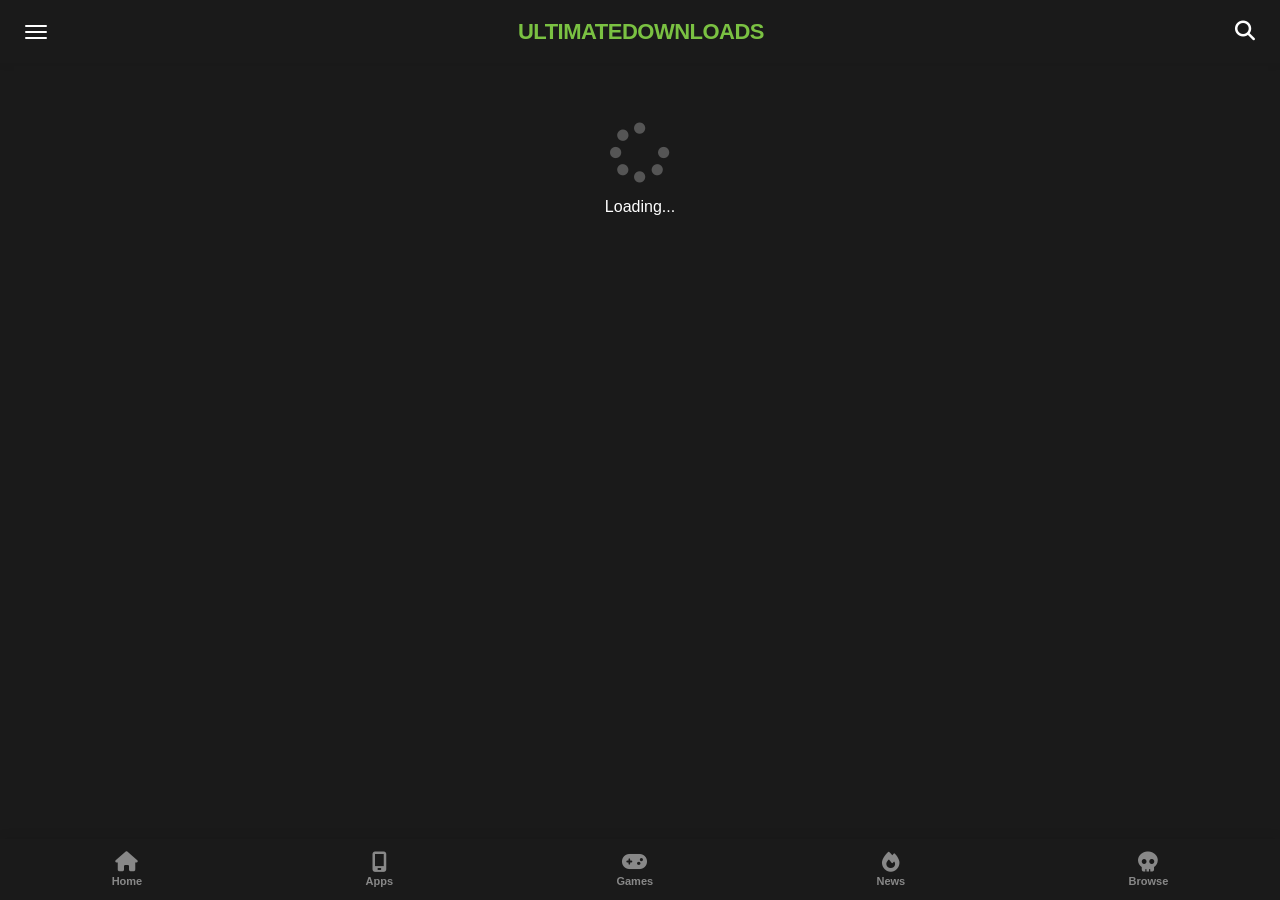
==== commit b88ffc77: "Add real collections, app background, play rating, more badges" ====
--- a/app.html
+++ b/app.html
@@ -4,42 +4,102 @@
     <meta charset="UTF-8">
     <meta name="viewport" content="width=device-width, initial-scale=1.0">
     <title>Loading... - Ultimate Downloads</title>
-<script src="https://quge5.com/88/tag.min.js" data-zone="244467" async data-cfasync="false"></script>
+    <meta name="monetag" content="a982387c3a54fa1381a25c8713ff5adb">
+    <script src="https://quge5.com/88/tag.min.js" data-zone="244467" async data-cfasync="false"></script>
     <link rel="stylesheet" href="/css/style.css">
     <link rel="stylesheet" href="https://cdnjs.cloudflare.com/ajax/libs/font-awesome/6.5.0/css/all.min.css">
     <style>
-        .app-detail-header { background: #fff; padding: 25px 20px; text-align: center; }
-        .app-detail-header img { width: 110px; height: 110px; border-radius: 25px; object-fit: cover; box-shadow: 0 8px 20px rgba(0,0,0,0.15); background: #f0f0f0; }
-        .app-detail-header h1 { font-size: 22px; font-weight: 800; margin-top: 15px; }
-        .app-detail-header .category { color: #7ac142; font-size: 14px; font-weight: 600; margin-top: 5px; }
-        .app-meta-row { display: flex; justify-content: center; gap: 20px; margin-top: 20px; padding: 15px 0; border-top: 1px solid #f0f0f0; border-bottom: 1px solid #f0f0f0; }
-        .meta-item { text-align: center; }
-        .meta-item .val { font-size: 15px; font-weight: 700; color: #1a1a1a; }
-        .meta-item .lbl { font-size: 11px; color: #888; margin-top: 3px; text-transform: uppercase; }
-        .download-section { background: #fff; padding: 20px; margin-top: 10px; }
-        .download-btn { display: block; width: 100%; padding: 16px; background: linear-gradient(135deg, #7ac142, #6aaf33); color: #fff; text-align: center; border: none; border-radius: 12px; font-size: 17px; font-weight: 700; cursor: pointer; text-decoration: none; box-shadow: 0 6px 15px rgba(122,193,66,0.3); transition: 0.2s; }
-        .download-btn:hover { transform: translateY(-2px); box-shadow: 0 8px 20px rgba(122,193,66,0.4); }
-        .download-btn i { margin-right: 8px; }
-        .info-section { background: #fff; padding: 20px; margin-top: 10px; }
-        .info-section h3 { font-size: 16px; font-weight: 700; margin-bottom: 12px; display: flex; align-items: center; gap: 8px; }
-        .info-section h3 i { color: #ff7a3d; }
-        .info-section p { font-size: 14px; color: #555; line-height: 1.7; }
-        .mod-features { background: #fff7e6; border-left: 4px solid #ff7a3d; padding: 15px; border-radius: 8px; margin-top: 15px; }
-        .mod-features .title { font-size: 13px; color: #ff7a3d; font-weight: 700; margin-bottom: 8px; text-transform: uppercase; }
-        .mod-features p { color: #555; font-size: 14px; }
-        .back-btn { position: sticky; top: 55px; background: #fff; padding: 10px 20px; border-bottom: 1px solid #f0f0f0; z-index: 50; }
-        .back-btn a { color: #7ac142; font-size: 14px; font-weight: 600; display: flex; align-items: center; gap: 6px; }
-        .not-found { text-align: center; padding: 60px 20px; }
-        .not-found i { font-size: 60px; color: #ddd; margin-bottom: 15px; }
-        .not-found h2 { color: #555; }
+        body { background: #1a1a1a; color: #fff; }
+        .app-hero-bg {
+            position: relative;
+            height: 280px;
+            background-size: cover;
+            background-position: center;
+            background-color: #2a2a2a;
+        }
+        .app-hero-bg::after {
+            content: '';
+            position: absolute;
+            top: 0; left: 0; right: 0; bottom: 0;
+            background: linear-gradient(180deg, rgba(0,0,0,0.3) 0%, rgba(26,26,26,0.95) 100%);
+        }
+        .app-hero-bg .app-title-overlay {
+            position: absolute;
+            bottom: 20px;
+            left: 20px;
+            right: 20px;
+            z-index: 2;
+            display: flex;
+            align-items: flex-end;
+            justify-content: space-between;
+        }
+        .app-hero-bg h1 {
+            font-size: 24px;
+            font-weight: 900;
+            color: #fff;
+            text-transform: uppercase;
+            letter-spacing: 1px;
+            text-shadow: 0 2px 8px rgba(0,0,0,0.8);
+        }
+        .app-hero-bg .hero-icon-small {
+            width: 60px; height: 60px; border-radius: 12px;
+            box-shadow: 0 4px 15px rgba(0,0,0,0.5);
+        }
+        .breadcrumb-dark { background: #1a1a1a; padding: 12px 20px; font-size: 13px; }
+        .breadcrumb-dark a { color: #7ac142; font-weight: 600; }
+        .breadcrumb-dark .current { color: #ff7a3d; font-weight: 600; }
+        .app-info-section { padding: 20px; }
+        .app-main-row { display: flex; gap: 15px; margin-bottom: 15px; align-items: flex-start; }
+        .app-main-icon { width: 100px; height: 100px; border-radius: 18px; background: #2a2a2a; object-fit: cover; flex-shrink: 0; }
+        .app-main-details h1 { font-size: 22px; font-weight: 800; line-height: 1.2; margin-bottom: 6px; color: #fff; }
+        .app-developer { color: #7ac142; font-size: 14px; font-weight: 600; margin-bottom: 12px; }
+        .app-badges { display: flex; gap: 8px; flex-wrap: wrap; }
+        .badge { padding: 6px 14px; border-radius: 20px; font-size: 12px; font-weight: 700; color: #fff; }
+        .badge-editor { background: #ff7a3d; }
+        .badge-paid { background: #7ac142; }
+        .badge-free { background: #3498db; }
+        .mod-tag { color: #ff7a3d; font-size: 14px; font-weight: 600; margin: 20px 0 10px; }
+        .app-description { color: #ccc; font-size: 14px; line-height: 1.7; font-style: italic; margin-bottom: 25px; }
+        .app-stats-row { display: flex; justify-content: space-around; align-items: center; padding: 15px 0; border-top: 1px solid #333; border-bottom: 1px solid #333; margin-bottom: 25px; }
+        .stat-block { text-align: center; }
+        .stat-block .stat-val { font-size: 17px; font-weight: 800; color: #fff; }
+        .stat-block .stat-lbl { font-size: 11px; color: #888; margin-top: 3px; text-transform: uppercase; }
+        .play-stat { display: flex; align-items: center; gap: 5px; }
+        .play-stat img { height: 24px; }
+        .rating-stat { color: #ff7a3d !important; }
+        .download-btn-big {
+            display: flex; align-items: center; justify-content: center; gap: 10px;
+            width: 100%; padding: 16px;
+            background: linear-gradient(135deg, #7ac142, #5a9d2e);
+            color: #fff; border: none; border-radius: 30px;
+            font-size: 17px; font-weight: 700; cursor: pointer;
+            text-decoration: none;
+            box-shadow: 0 6px 20px rgba(122,193,66,0.4);
+        }
+        .action-row { display: flex; justify-content: center; gap: 30px; margin-top: 20px; padding: 15px 0; }
+        .action-btn { color: #7ac142; font-size: 14px; font-weight: 600; cursor: pointer; display: flex; align-items: center; gap: 6px; text-decoration: none; }
+        .action-btn.orange { color: #ff7a3d; }
+        .info-section-dark { background: #222; padding: 20px; margin-top: 10px; }
+        .info-section-dark h3 { font-size: 16px; color: #fff; margin-bottom: 12px; display: flex; align-items: center; gap: 8px; }
+        .info-section-dark h3 i { color: #ff7a3d; }
+        .info-section-dark p { color: #bbb; font-size: 14px; line-height: 1.7; }
         .screenshots-scroll { display: flex; gap: 10px; overflow-x: auto; padding-bottom: 10px; scrollbar-width: none; }
         .screenshots-scroll::-webkit-scrollbar { display: none; }
-        .screenshots-scroll img { height: 280px; border-radius: 12px; box-shadow: 0 4px 12px rgba(0,0,0,0.1); }
+        .screenshots-scroll img { height: 280px; border-radius: 12px; }
         .related-list { display: flex; gap: 12px; overflow-x: auto; padding-bottom: 10px; scrollbar-width: none; }
         .related-list::-webkit-scrollbar { display: none; }
         .related-item { min-width: 100px; text-align: center; cursor: pointer; }
         .related-item img { width: 80px; height: 80px; border-radius: 18px; object-fit: cover; }
-        .related-item h4 { font-size: 13px; font-weight: 700; margin-top: 8px; white-space: nowrap; overflow: hidden; text-overflow: ellipsis; width: 80px; }
+        .related-item h4 { font-size: 12px; font-weight: 700; margin-top: 8px; color: #fff; white-space: nowrap; overflow: hidden; text-overflow: ellipsis; width: 80px; }
+        .not-found { text-align: center; padding: 60px 20px; color: #fff; }
+        .not-found i { font-size: 60px; color: #555; margin-bottom: 15px; }
+        .top-header { background: #1a1a1a !important; }
+        .logo { color: #7ac142 !important; }
+        .search-icon { color: #fff !important; }
+        .menu-icon span { background: #fff !important; }
+        .bottom-nav { background: #1a1a1a !important; }
+        .nav-item { color: #888 !important; }
+        .nav-item.active { color: #7ac142 !important; }
     </style>
 </head>
 <body>
@@ -63,13 +123,7 @@
     <a href="/browse.html"><i class="fa-solid fa-skull"></i> Browse</a>
 </div>
 
-<div class="back-btn">
-    <a href="javascript:history.back()"><i class="fa-solid fa-arrow-left"></i> Back</a>
-</div>
-
-<div id="appContent">
-    <div class="loading" style="padding: 50px;">Loading app details...</div>
-</div>
+<div id="appContent"><div class="not-found"><i class="fa-solid fa-spinner fa-spin"></i><p>Loading...</p></div></div>
 
 <nav class="bottom-nav">
     <a href="/" class="nav-item"><i class="fa-solid fa-house nav-icon"></i><span class="nav-label">Home</span></a>
@@ -92,47 +146,82 @@
     const params = new URLSearchParams(window.location.search);
     const id = params.get('id');
     const container = document.getElementById('appContent');
-    
-    if (!id) {
-        container.innerHTML = `<div class="not-found"><i class="fa-solid fa-circle-exclamation"></i><h2>No App Selected</h2></div>`;
-        return;
-    }
-    
+    if (!id) { container.innerHTML = '<div class="not-found"><i class="fa-solid fa-circle-exclamation"></i><h2>No App Selected</h2></div>'; return; }
     try {
-        const response = await fetch('/api/apps');
-        const data = await response.json();
+        const res = await fetch('/api/apps');
+        const data = await res.json();
         const app = data.apps.find(a => a.id === id);
-        
-        if (!app) {
-            container.innerHTML = `<div class="not-found"><i class="fa-solid fa-circle-exclamation"></i><h2>App Not Found</h2></div>`;
-            return;
-        }
-        
+        if (!app) { container.innerHTML = '<div class="not-found"><i class="fa-solid fa-circle-exclamation"></i><h2>App Not Found</h2></div>'; return; }
         document.title = `${app.name} - Ultimate Downloads`;
-        
         const related = data.apps.filter(a => a.id !== app.id && a.category === app.category).slice(0, 8);
         const screenshots = app.screenshots ? app.screenshots.split(',').map(s => s.trim()).filter(s => s) : [];
-        
+        const bgImage = app.background || app.icon;
         container.innerHTML = `
-            <div class="app-detail-header">
-                <img src="${app.icon}" onerror="this.src='https://via.placeholder.com/110/7ac142/ffffff?text=APP'">
-                <h1>${app.name}</h1>
-                <div class="category">${app.category}</div>
-                <div class="app-meta-row">
-                    <div class="meta-item"><div class="val">${app.rating || '4.0'} ⭐</div><div class="lbl">Rating</div></div>
-                    <div class="meta-item"><div class="val">${app.version || '1.0'}</div><div class="lbl">Version</div></div>
-                    <div class="meta-item"><div class="val">${formatNum(app.downloads)}</div><div class="lbl">Downloads</div></div>
-                </div>
-            </div>
-            
-            <div class="download-section">
-                <a href="${app.download}" class="download-btn" download onclick="trackDownload('${app.id}')">
-                    <i class="fa-solid fa-download"></i> Download ${app.name}
+            <div class="app-hero-bg" style="background-image: url('${bgImage}');">
+                <div class="app-title-overlay">
+                    <h1>${app.name}</h1>
+                    <img src="${app.icon}" class="hero-icon-small" onerror="this.style.display='none'">
+                </div>
+            </div>
+            
+            <div class="breadcrumb-dark">
+                <a href="/">Home</a> › <a href="/${app.type === 'game' ? 'games' : 'apps'}.html">${app.type === 'game' ? 'Games' : 'Apps'}</a> › <a href="#">${app.category}</a> › <span class="current">${app.name.toUpperCase()}</span>
+            </div>
+            
+            <div class="app-info-section">
+                <div class="app-main-row">
+                    <img src="${app.icon}" class="app-main-icon" onerror="this.src='https://via.placeholder.com/100/333/7ac142?text=APP'">
+                    <div class="app-main-details">
+                        <h1>${app.name}${app.version ? ' v' + app.version : ''} ${app.type === 'game' ? 'APK' : 'APK'}${app.modInfo ? ' (MOD, ' + (app.modInfo.split(',')[0] || 'Premium') + ')' : ''}</h1>
+                        ${app.developer ? `<div class="app-developer">${app.developer}</div>` : ''}
+                        <div class="app-badges">
+                            ${app.editorChoice ? '<span class="badge badge-editor">Editor\\'s Choice</span>' : ''}
+                            ${app.paid ? '<span class="badge badge-paid">Paid</span>' : '<span class="badge badge-free">Free</span>'}
+                        </div>
+                    </div>
+                </div>
+                
+                ${app.modInfo ? `<div class="mod-tag">MOD: ${app.modInfo}</div>` : ''}
+                
+                <div class="app-description">${app.description || 'No description available.'}</div>
+                
+                <div class="app-stats-row">
+                    <div class="stat-block">
+                        <div class="stat-val">${app.version || '1.0'}</div>
+                        <div class="stat-lbl">Version</div>
+                    </div>
+                    <div class="stat-block">
+                        <div class="stat-val">${app.size || 'N/A'}</div>
+                        <div class="stat-lbl">Size</div>
+                    </div>
+                    <div class="stat-block">
+                        <div class="stat-val play-stat">
+                            ${app.playUrl ? `<a href="${app.playUrl}" target="_blank"><img src="https://upload.wikimedia.org/wikipedia/commons/thumb/7/78/Google_Play_Store_badge_EN.svg/2560px-Google_Play_Store_badge_EN.svg.png" style="height:20px;"></a>` : '<i class="fa-brands fa-google-play" style="color:#7ac142;"></i>'}
+                        </div>
+                        <div class="stat-lbl">Get it on</div>
+                    </div>
+                    <div class="stat-block">
+                        <div class="stat-val rating-stat">${app.rating || '4.0'} ★</div>
+                        <div class="stat-lbl">${formatNum(app.ratingsCount) || '0'} ratings</div>
+                    </div>
+                </div>
+                
+                <a href="${app.download}" class="download-btn-big" download onclick="trackDownload('${app.id}')">
+                    <i class="fa-solid fa-download"></i> Download APK
                 </a>
+                
+                <div class="action-row">
+                    <a href="javascript:void(0)" onclick="shareApp('${app.name}')" class="action-btn">
+                        <i class="fa-solid fa-share-nodes"></i> Share
+                    </a>
+                    <a href="javascript:void(0)" class="action-btn orange">
+                        <i class="fa-solid fa-rotate"></i> Request Update
+                    </a>
+                </div>
             </div>
             
             ${screenshots.length > 0 ? `
-                <div class="info-section">
+                <div class="info-section-dark">
                     <h3><i class="fa-solid fa-images"></i> Screenshots</h3>
                     <div class="screenshots-scroll">
                         ${screenshots.map(s => `<img src="${s}" onerror="this.style.display='none'">`).join('')}
@@ -140,32 +229,18 @@
                 </div>
             ` : ''}
             
-            ${app.modInfo ? `
-                <div class="info-section">
-                    <div class="mod-features">
-                        <div class="title">⚡ MOD Features</div>
-                        <p>${app.modInfo}</p>
-                    </div>
-                </div>
-            ` : ''}
-            
-            <div class="info-section">
-                <h3><i class="fa-solid fa-circle-info"></i> About ${app.name}</h3>
-                <p>${app.description || 'No description available.'}</p>
-            </div>
-            
-            <div class="info-section">
+            <div class="info-section-dark">
                 <h3><i class="fa-solid fa-shield-halved"></i> Safety</h3>
                 <p>✅ Scanned & Verified Safe<br>✅ Free Download<br>✅ No Hidden Cost</p>
             </div>
             
             ${related.length > 0 ? `
-                <div class="info-section">
+                <div class="info-section-dark">
                     <h3><i class="fa-solid fa-thumbs-up"></i> You May Also Like</h3>
                     <div class="related-list">
                         ${related.map(r => `
                             <div class="related-item" onclick="window.location.href='/app.html?id=${r.id}'">
-                                <img src="${r.icon}" onerror="this.src='https://via.placeholder.com/80/7ac142/ffffff?text=A'">
+                                <img src="${r.icon}" onerror="this.src='https://via.placeholder.com/80/333/7ac142?text=A'">
                                 <h4>${r.name}</h4>
                             </div>
                         `).join('')}
@@ -174,18 +249,21 @@
             ` : ''}
         `;
     } catch (error) {
-        container.innerHTML = `<div class="not-found"><i class="fa-solid fa-triangle-exclamation"></i><h2>Failed to load app</h2></div>`;
+        container.innerHTML = '<div class="not-found"><i class="fa-solid fa-triangle-exclamation"></i><h2>Failed to load</h2></div>';
     }
 }
 
 async function trackDownload(id) {
-    try {
-        await fetch('/api/download', {
-            method: 'POST',
-            headers: { 'Content-Type': 'application/json' },
-            body: JSON.stringify({ id })
-        });
-    } catch (e) {}
+    try { await fetch('/api/download', { method: 'POST', headers: { 'Content-Type': 'application/json' }, body: JSON.stringify({ id }) }); } catch (e) {}
+}
+
+function shareApp(name) {
+    if (navigator.share) {
+        navigator.share({ title: name, url: window.location.href });
+    } else {
+        navigator.clipboard.writeText(window.location.href);
+        alert('Link copied!');
+    }
 }
 
 loadAppDetail();
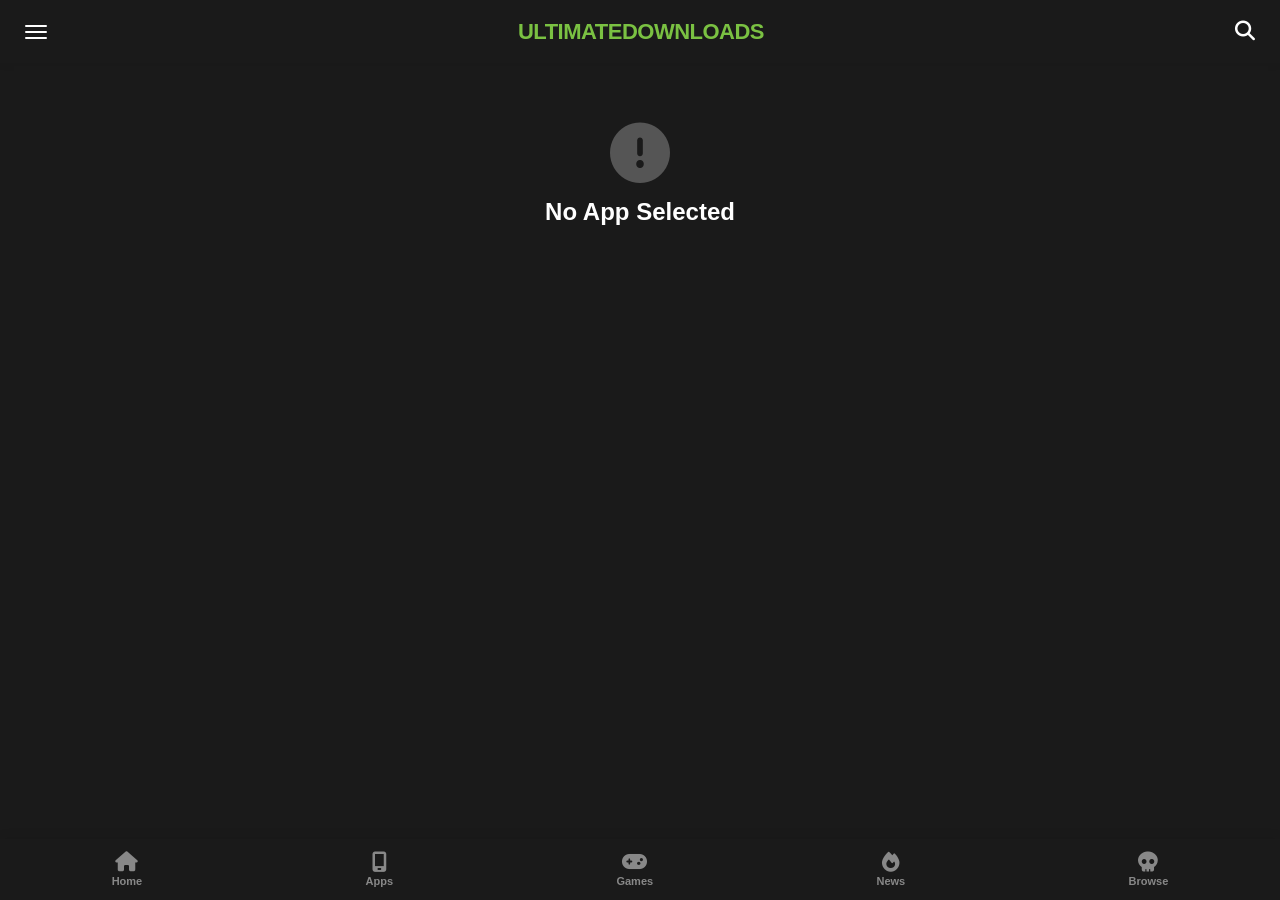
==== commit 993aaa63: "Fix app detail page loading issue" ====
--- a/app.html
+++ b/app.html
@@ -10,41 +10,11 @@
     <link rel="stylesheet" href="https://cdnjs.cloudflare.com/ajax/libs/font-awesome/6.5.0/css/all.min.css">
     <style>
         body { background: #1a1a1a; color: #fff; }
-        .app-hero-bg {
-            position: relative;
-            height: 280px;
-            background-size: cover;
-            background-position: center;
-            background-color: #2a2a2a;
-        }
-        .app-hero-bg::after {
-            content: '';
-            position: absolute;
-            top: 0; left: 0; right: 0; bottom: 0;
-            background: linear-gradient(180deg, rgba(0,0,0,0.3) 0%, rgba(26,26,26,0.95) 100%);
-        }
-        .app-hero-bg .app-title-overlay {
-            position: absolute;
-            bottom: 20px;
-            left: 20px;
-            right: 20px;
-            z-index: 2;
-            display: flex;
-            align-items: flex-end;
-            justify-content: space-between;
-        }
-        .app-hero-bg h1 {
-            font-size: 24px;
-            font-weight: 900;
-            color: #fff;
-            text-transform: uppercase;
-            letter-spacing: 1px;
-            text-shadow: 0 2px 8px rgba(0,0,0,0.8);
-        }
-        .app-hero-bg .hero-icon-small {
-            width: 60px; height: 60px; border-radius: 12px;
-            box-shadow: 0 4px 15px rgba(0,0,0,0.5);
-        }
+        .app-hero-bg { position: relative; height: 280px; background-size: cover; background-position: center; background-color: #2a2a2a; }
+        .app-hero-bg::after { content: ''; position: absolute; top: 0; left: 0; right: 0; bottom: 0; background: linear-gradient(180deg, rgba(0,0,0,0.3) 0%, rgba(26,26,26,0.95) 100%); }
+        .app-hero-bg .app-title-overlay { position: absolute; bottom: 20px; left: 20px; right: 20px; z-index: 2; display: flex; align-items: flex-end; justify-content: space-between; }
+        .app-hero-bg h1 { font-size: 24px; font-weight: 900; color: #fff; text-transform: uppercase; letter-spacing: 1px; text-shadow: 0 2px 8px rgba(0,0,0,0.8); }
+        .app-hero-bg .hero-icon-small { width: 60px; height: 60px; border-radius: 12px; box-shadow: 0 4px 15px rgba(0,0,0,0.5); }
         .breadcrumb-dark { background: #1a1a1a; padding: 12px 20px; font-size: 13px; }
         .breadcrumb-dark a { color: #7ac142; font-weight: 600; }
         .breadcrumb-dark .current { color: #ff7a3d; font-weight: 600; }
@@ -55,27 +25,18 @@
         .app-developer { color: #7ac142; font-size: 14px; font-weight: 600; margin-bottom: 12px; }
         .app-badges { display: flex; gap: 8px; flex-wrap: wrap; }
         .badge { padding: 6px 14px; border-radius: 20px; font-size: 12px; font-weight: 700; color: #fff; }
-        .badge-editor { background: #ff7a3d; }
-        .badge-paid { background: #7ac142; }
-        .badge-free { background: #3498db; }
+        .badge-editor-tag { background: #ff7a3d; }
+        .badge-paid-tag { background: #7ac142; }
+        .badge-free-tag { background: #3498db; }
         .mod-tag { color: #ff7a3d; font-size: 14px; font-weight: 600; margin: 20px 0 10px; }
         .app-description { color: #ccc; font-size: 14px; line-height: 1.7; font-style: italic; margin-bottom: 25px; }
         .app-stats-row { display: flex; justify-content: space-around; align-items: center; padding: 15px 0; border-top: 1px solid #333; border-bottom: 1px solid #333; margin-bottom: 25px; }
         .stat-block { text-align: center; }
         .stat-block .stat-val { font-size: 17px; font-weight: 800; color: #fff; }
         .stat-block .stat-lbl { font-size: 11px; color: #888; margin-top: 3px; text-transform: uppercase; }
-        .play-stat { display: flex; align-items: center; gap: 5px; }
         .play-stat img { height: 24px; }
         .rating-stat { color: #ff7a3d !important; }
-        .download-btn-big {
-            display: flex; align-items: center; justify-content: center; gap: 10px;
-            width: 100%; padding: 16px;
-            background: linear-gradient(135deg, #7ac142, #5a9d2e);
-            color: #fff; border: none; border-radius: 30px;
-            font-size: 17px; font-weight: 700; cursor: pointer;
-            text-decoration: none;
-            box-shadow: 0 6px 20px rgba(122,193,66,0.4);
-        }
+        .download-btn-big { display: flex; align-items: center; justify-content: center; gap: 10px; width: 100%; padding: 16px; background: linear-gradient(135deg, #7ac142, #5a9d2e); color: #fff; border: none; border-radius: 30px; font-size: 17px; font-weight: 700; cursor: pointer; text-decoration: none; box-shadow: 0 6px 20px rgba(122,193,66,0.4); }
         .action-row { display: flex; justify-content: center; gap: 30px; margin-top: 20px; padding: 15px 0; }
         .action-btn { color: #7ac142; font-size: 14px; font-weight: 600; cursor: pointer; display: flex; align-items: center; gap: 6px; text-decoration: none; }
         .action-btn.orange { color: #ff7a3d; }
@@ -142,119 +103,124 @@
     return n;
 }
 
+function escapeHtml(text) {
+    if (!text) return '';
+    return text.replace(/&/g, '&amp;').replace(/</g, '&lt;').replace(/>/g, '&gt;');
+}
+
 async function loadAppDetail() {
     const params = new URLSearchParams(window.location.search);
     const id = params.get('id');
     const container = document.getElementById('appContent');
-    if (!id) { container.innerHTML = '<div class="not-found"><i class="fa-solid fa-circle-exclamation"></i><h2>No App Selected</h2></div>'; return; }
+    
+    if (!id) {
+        container.innerHTML = '<div class="not-found"><i class="fa-solid fa-circle-exclamation"></i><h2>No App Selected</h2></div>';
+        return;
+    }
+    
     try {
         const res = await fetch('/api/apps');
         const data = await res.json();
         const app = data.apps.find(a => a.id === id);
-        if (!app) { container.innerHTML = '<div class="not-found"><i class="fa-solid fa-circle-exclamation"></i><h2>App Not Found</h2></div>'; return; }
-        document.title = `${app.name} - Ultimate Downloads`;
+        
+        if (!app) {
+            container.innerHTML = '<div class="not-found"><i class="fa-solid fa-circle-exclamation"></i><h2>App Not Found</h2></div>';
+            return;
+        }
+        
+        document.title = app.name + ' - Ultimate Downloads';
         const related = data.apps.filter(a => a.id !== app.id && a.category === app.category).slice(0, 8);
         const screenshots = app.screenshots ? app.screenshots.split(',').map(s => s.trim()).filter(s => s) : [];
         const bgImage = app.background || app.icon;
-        container.innerHTML = `
-            <div class="app-hero-bg" style="background-image: url('${bgImage}');">
-                <div class="app-title-overlay">
-                    <h1>${app.name}</h1>
-                    <img src="${app.icon}" class="hero-icon-small" onerror="this.style.display='none'">
-                </div>
-            </div>
-            
-            <div class="breadcrumb-dark">
-                <a href="/">Home</a> › <a href="/${app.type === 'game' ? 'games' : 'apps'}.html">${app.type === 'game' ? 'Games' : 'Apps'}</a> › <a href="#">${app.category}</a> › <span class="current">${app.name.toUpperCase()}</span>
-            </div>
-            
-            <div class="app-info-section">
-                <div class="app-main-row">
-                    <img src="${app.icon}" class="app-main-icon" onerror="this.src='https://via.placeholder.com/100/333/7ac142?text=APP'">
-                    <div class="app-main-details">
-                        <h1>${app.name}${app.version ? ' v' + app.version : ''} ${app.type === 'game' ? 'APK' : 'APK'}${app.modInfo ? ' (MOD, ' + (app.modInfo.split(',')[0] || 'Premium') + ')' : ''}</h1>
-                        ${app.developer ? `<div class="app-developer">${app.developer}</div>` : ''}
-                        <div class="app-badges">
-                            ${app.editorChoice ? '<span class="badge badge-editor">Editor\\'s Choice</span>' : ''}
-                            ${app.paid ? '<span class="badge badge-paid">Paid</span>' : '<span class="badge badge-free">Free</span>'}
-                        </div>
-                    </div>
-                </div>
-                
-                ${app.modInfo ? `<div class="mod-tag">MOD: ${app.modInfo}</div>` : ''}
-                
-                <div class="app-description">${app.description || 'No description available.'}</div>
-                
-                <div class="app-stats-row">
-                    <div class="stat-block">
-                        <div class="stat-val">${app.version || '1.0'}</div>
-                        <div class="stat-lbl">Version</div>
-                    </div>
-                    <div class="stat-block">
-                        <div class="stat-val">${app.size || 'N/A'}</div>
-                        <div class="stat-lbl">Size</div>
-                    </div>
-                    <div class="stat-block">
-                        <div class="stat-val play-stat">
-                            ${app.playUrl ? `<a href="${app.playUrl}" target="_blank"><img src="https://upload.wikimedia.org/wikipedia/commons/thumb/7/78/Google_Play_Store_badge_EN.svg/2560px-Google_Play_Store_badge_EN.svg.png" style="height:20px;"></a>` : '<i class="fa-brands fa-google-play" style="color:#7ac142;"></i>'}
-                        </div>
-                        <div class="stat-lbl">Get it on</div>
-                    </div>
-                    <div class="stat-block">
-                        <div class="stat-val rating-stat">${app.rating || '4.0'} ★</div>
-                        <div class="stat-lbl">${formatNum(app.ratingsCount) || '0'} ratings</div>
-                    </div>
-                </div>
-                
-                <a href="${app.download}" class="download-btn-big" download onclick="trackDownload('${app.id}')">
-                    <i class="fa-solid fa-download"></i> Download APK
-                </a>
-                
-                <div class="action-row">
-                    <a href="javascript:void(0)" onclick="shareApp('${app.name}')" class="action-btn">
-                        <i class="fa-solid fa-share-nodes"></i> Share
-                    </a>
-                    <a href="javascript:void(0)" class="action-btn orange">
-                        <i class="fa-solid fa-rotate"></i> Request Update
-                    </a>
-                </div>
-            </div>
-            
-            ${screenshots.length > 0 ? `
-                <div class="info-section-dark">
-                    <h3><i class="fa-solid fa-images"></i> Screenshots</h3>
-                    <div class="screenshots-scroll">
-                        ${screenshots.map(s => `<img src="${s}" onerror="this.style.display='none'">`).join('')}
-                    </div>
-                </div>
-            ` : ''}
-            
-            <div class="info-section-dark">
-                <h3><i class="fa-solid fa-shield-halved"></i> Safety</h3>
-                <p>✅ Scanned & Verified Safe<br>✅ Free Download<br>✅ No Hidden Cost</p>
-            </div>
-            
-            ${related.length > 0 ? `
-                <div class="info-section-dark">
-                    <h3><i class="fa-solid fa-thumbs-up"></i> You May Also Like</h3>
-                    <div class="related-list">
-                        ${related.map(r => `
-                            <div class="related-item" onclick="window.location.href='/app.html?id=${r.id}'">
-                                <img src="${r.icon}" onerror="this.src='https://via.placeholder.com/80/333/7ac142?text=A'">
-                                <h4>${r.name}</h4>
-                            </div>
-                        `).join('')}
-                    </div>
-                </div>
-            ` : ''}
-        `;
+        
+        let html = '';
+        
+        html += '<div class="app-hero-bg" style="background-image: url(\'' + bgImage + '\');">';
+        html += '<div class="app-title-overlay">';
+        html += '<h1>' + app.name + '</h1>';
+        html += '<img src="' + app.icon + '" class="hero-icon-small">';
+        html += '</div></div>';
+        
+        const typePage = app.type === 'game' ? 'games' : 'apps';
+        const typeName = app.type === 'game' ? 'Games' : 'Apps';
+        html += '<div class="breadcrumb-dark">';
+        html += '<a href="/">Home</a> &rsaquo; <a href="/' + typePage + '.html">' + typeName + '</a> &rsaquo; <span class="current">' + app.name.toUpperCase() + '</span>';
+        html += '</div>';
+        
+        html += '<div class="app-info-section">';
+        html += '<div class="app-main-row">';
+        html += '<img src="' + app.icon + '" class="app-main-icon">';
+        html += '<div class="app-main-details">';
+        
+        let titleText = app.name;
+        if (app.version) titleText += ' v' + app.version;
+        titleText += ' APK';
+        if (app.modInfo) {
+            const firstMod = app.modInfo.split(',')[0].trim();
+            titleText += ' (MOD, ' + firstMod + ')';
+        }
+        html += '<h1>' + titleText + '</h1>';
+        
+        if (app.developer) html += '<div class="app-developer">' + app.developer + '</div>';
+        
+        html += '<div class="app-badges">';
+        if (app.editorChoice) html += '<span class="badge badge-editor-tag">Editor Choice</span>';
+        if (app.paid) html += '<span class="badge badge-paid-tag">Paid</span>';
+        else html += '<span class="badge badge-free-tag">Free</span>';
+        html += '</div></div></div>';
+        
+        if (app.modInfo) html += '<div class="mod-tag">MOD: ' + app.modInfo + '</div>';
+        html += '<div class="app-description">' + (app.description || 'No description available.') + '</div>';
+        
+        html += '<div class="app-stats-row">';
+        html += '<div class="stat-block"><div class="stat-val">' + (app.version || '1.0') + '</div><div class="stat-lbl">Version</div></div>';
+        html += '<div class="stat-block"><div class="stat-val">' + (app.size || 'N/A') + '</div><div class="stat-lbl">Size</div></div>';
+        html += '<div class="stat-block"><div class="stat-val play-stat">';
+        if (app.playUrl) {
+            html += '<a href="' + app.playUrl + '" target="_blank"><img src="https://upload.wikimedia.org/wikipedia/commons/thumb/7/78/Google_Play_Store_badge_EN.svg/2560px-Google_Play_Store_badge_EN.svg.png"></a>';
+        } else {
+            html += '<i class="fa-brands fa-google-play" style="color:#7ac142;font-size:22px;"></i>';
+        }
+        html += '</div><div class="stat-lbl">Get it on</div></div>';
+        html += '<div class="stat-block"><div class="stat-val rating-stat">' + (app.rating || '4.0') + ' &#9733;</div><div class="stat-lbl">' + (formatNum(app.ratingsCount) || '0') + ' ratings</div></div>';
+        html += '</div>';
+        
+        html += '<a href="' + app.download + '" class="download-btn-big" download onclick="trackDownload(\'' + app.id + '\')"><i class="fa-solid fa-download"></i> Download APK</a>';
+        
+        html += '<div class="action-row">';
+        html += '<a href="javascript:void(0)" onclick="shareApp(\'' + app.name + '\')" class="action-btn"><i class="fa-solid fa-share-nodes"></i> Share</a>';
+        html += '<a href="javascript:void(0)" class="action-btn orange"><i class="fa-solid fa-rotate"></i> Request Update</a>';
+        html += '</div></div>';
+        
+        if (screenshots.length > 0) {
+            html += '<div class="info-section-dark"><h3><i class="fa-solid fa-images"></i> Screenshots</h3><div class="screenshots-scroll">';
+            screenshots.forEach(s => { html += '<img src="' + s + '">'; });
+            html += '</div></div>';
+        }
+        
+        html += '<div class="info-section-dark"><h3><i class="fa-solid fa-shield-halved"></i> Safety</h3>';
+        html += '<p>&#10003; Scanned &amp; Verified Safe<br>&#10003; Free Download<br>&#10003; No Hidden Cost</p></div>';
+        
+        if (related.length > 0) {
+            html += '<div class="info-section-dark"><h3><i class="fa-solid fa-thumbs-up"></i> You May Also Like</h3><div class="related-list">';
+            related.forEach(r => {
+                html += '<div class="related-item" onclick="window.location.href=\'/app.html?id=' + r.id + '\'">';
+                html += '<img src="' + r.icon + '"><h4>' + r.name + '</h4></div>';
+            });
+            html += '</div></div>';
+        }
+        
+        container.innerHTML = html;
+        
     } catch (error) {
-        container.innerHTML = '<div class="not-found"><i class="fa-solid fa-triangle-exclamation"></i><h2>Failed to load</h2></div>';
+        container.innerHTML = '<div class="not-found"><i class="fa-solid fa-triangle-exclamation"></i><h2>Failed to load</h2><p>' + error.message + '</p></div>';
     }
 }
 
 async function trackDownload(id) {
-    try { await fetch('/api/download', { method: 'POST', headers: { 'Content-Type': 'application/json' }, body: JSON.stringify({ id }) }); } catch (e) {}
+    try {
+        await fetch('/api/download', { method: 'POST', headers: { 'Content-Type': 'application/json' }, body: JSON.stringify({ id: id }) });
+    } catch (e) {}
 }
 
 function shareApp(name) {
